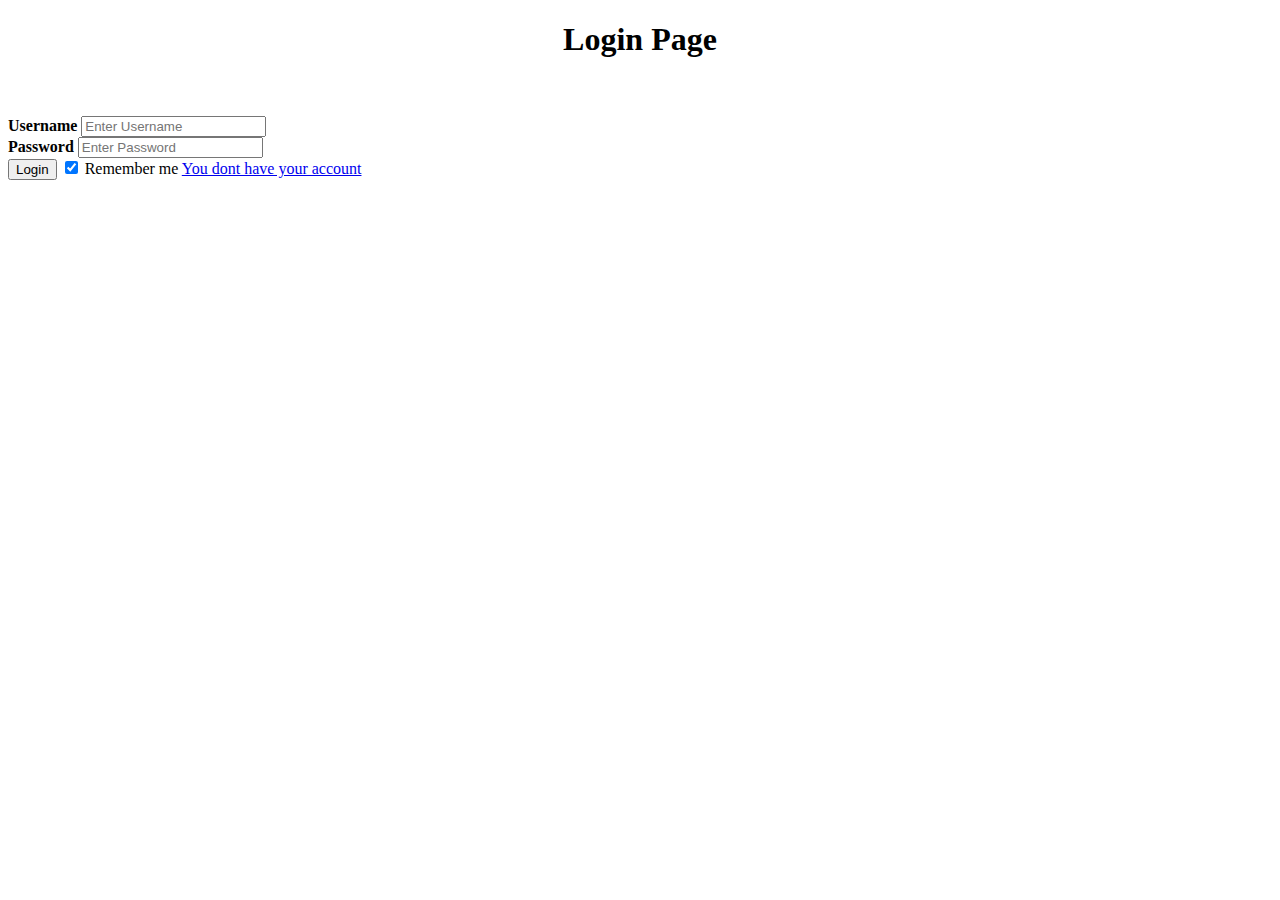
==== login.html @ 165bea04 "Hello" ====
<!DOCTYPE html>
<html lang="en">
<head>
    <meta charset="UTF-8">
    <meta name="viewport" content="width=device-width, initial-scale=1.0">
    <title>Document</title>
</head>
<body>
    <h1><bold><center>Login Page</center></bold></h1>
    <br>
    <br>
    <label for="uname"><b>Username</b></label>
    <input type="text" placeholder="Enter Username" name="uname" required>
    <br>
    <label for="psw"><b>Password</b></label>
    <input type="password" placeholder="Enter Password" name="psw" required>
    <br>
    <button type="submit">Login</button>
    <label>
      <input type="checkbox" checked="checked" name="remember"> Remember me
    </label>
    <a href="signin.html">You dont have your account</a>  
</body>
</html>
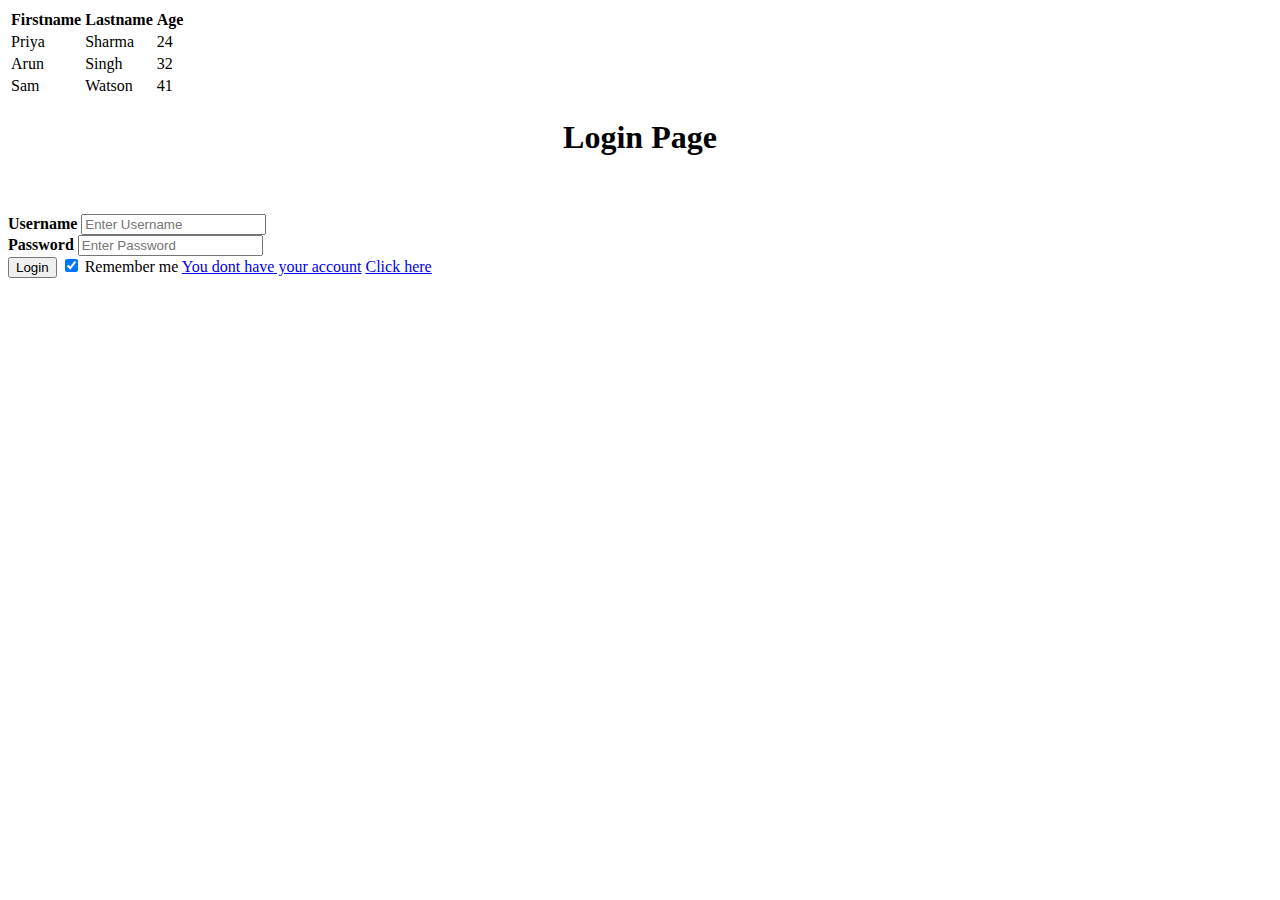
==== commit 0a3465e5: "Sweet" ====
--- a/login.html
+++ b/login.html
@@ -6,6 +6,29 @@
     <title>Document</title>
 </head>
 <body>
+   
+  <table>
+    <tr>
+        <th>Firstname</th>
+        <th>Lastname</th>
+        <th>Age</th>
+    </tr>
+    <tr>
+        <td>Priya</td>
+        <td>Sharma</td>
+        <td>24</td>
+    </tr>
+    <tr>
+        <td>Arun</td>
+        <td>Singh</td>
+        <td>32</td>
+    </tr>
+    <tr>
+        <td>Sam</td>
+        <td>Watson</td>
+        <td>41</td>
+    </tr>
+</table>
     <h1><bold><center>Login Page</center></bold></h1>
     <br>
     <br>
@@ -20,5 +43,6 @@
       <input type="checkbox" checked="checked" name="remember"> Remember me
     </label>
     <a href="signin.html">You dont have your account</a>  
+    <a href="table.html">Click here</a>
 </body>
 </html>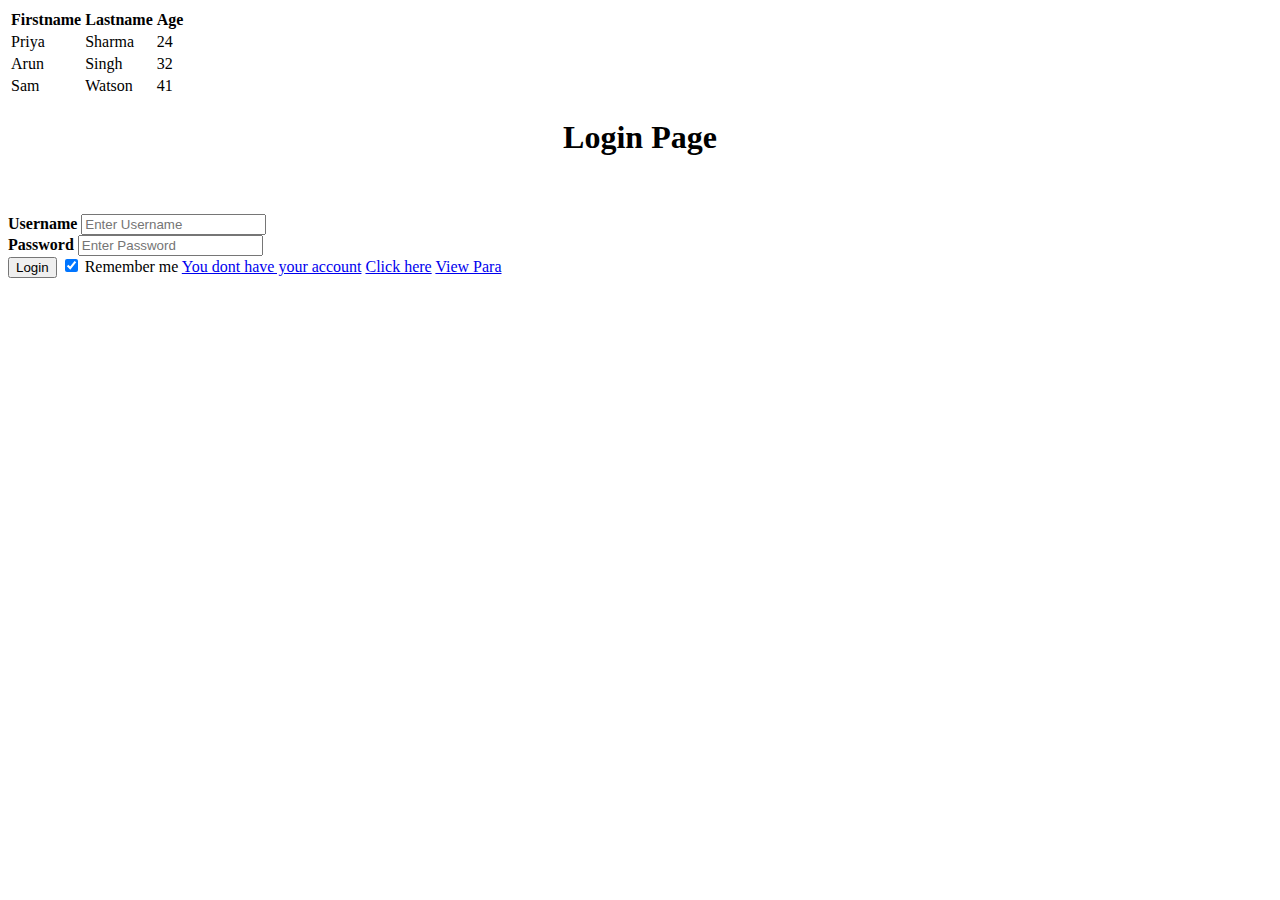
==== commit 476db175: "funny" ====
--- a/login.html
+++ b/login.html
@@ -44,5 +44,6 @@
     </label>
     <a href="signin.html">You dont have your account</a>  
     <a href="table.html">Click here</a>
+    <a href="position.html">View Para</a>
 </body>
 </html>